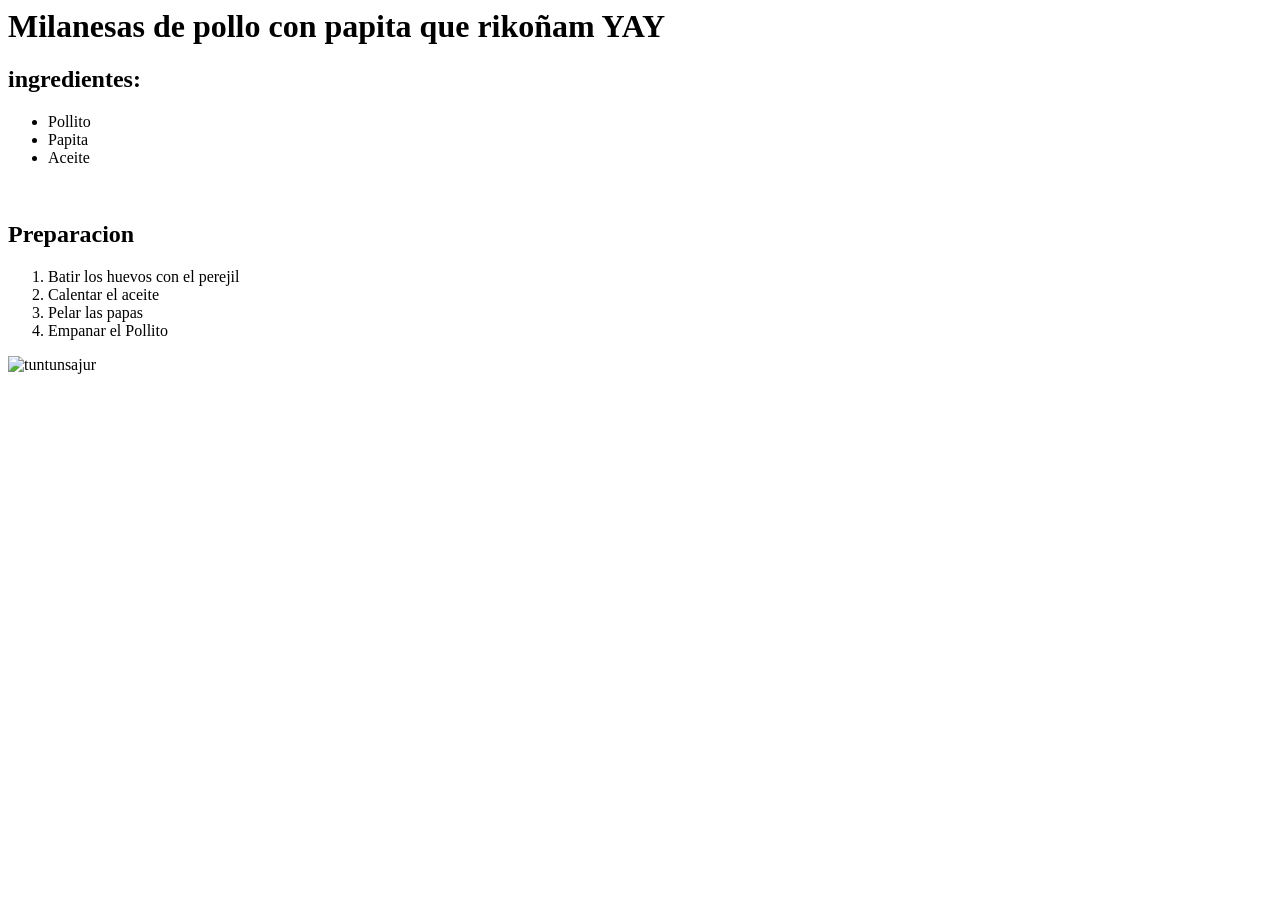
==== indeex.html @ ce9e9250 "Add files via upload" ====
<html lang="en" dir="ltr">


    <head>
        <meta charset="utf-8">
        <title>Potrero</title>


    </head>

    <body>
        <h1>Milanesas de pollo con papita que rikoñam YAY</h1>
        <h2>ingredientes:</h2>
        <ul>
            <li>Pollito</li>
            <li>Papita</li>
            <li>Aceite</li>
        </ul>
        <br>
        <h2>Preparacion</h2>
        <ol>
            <li>Batir los huevos con el perejil</li>
            <li>Calentar el aceite</li>
            <li>Pelar las papas</li>
            <li>Empanar el Pollito</li>
        
        </ol>
        <img src="https://encrypted-tbn0.gstatic.com/images?q=tbn:ANd9GcQdSAtx2N13qTh3PVRKZ7rOe1325pzn_Utvl29U6y1jDg&s=10" alt="tuntunsajur">




    </body>
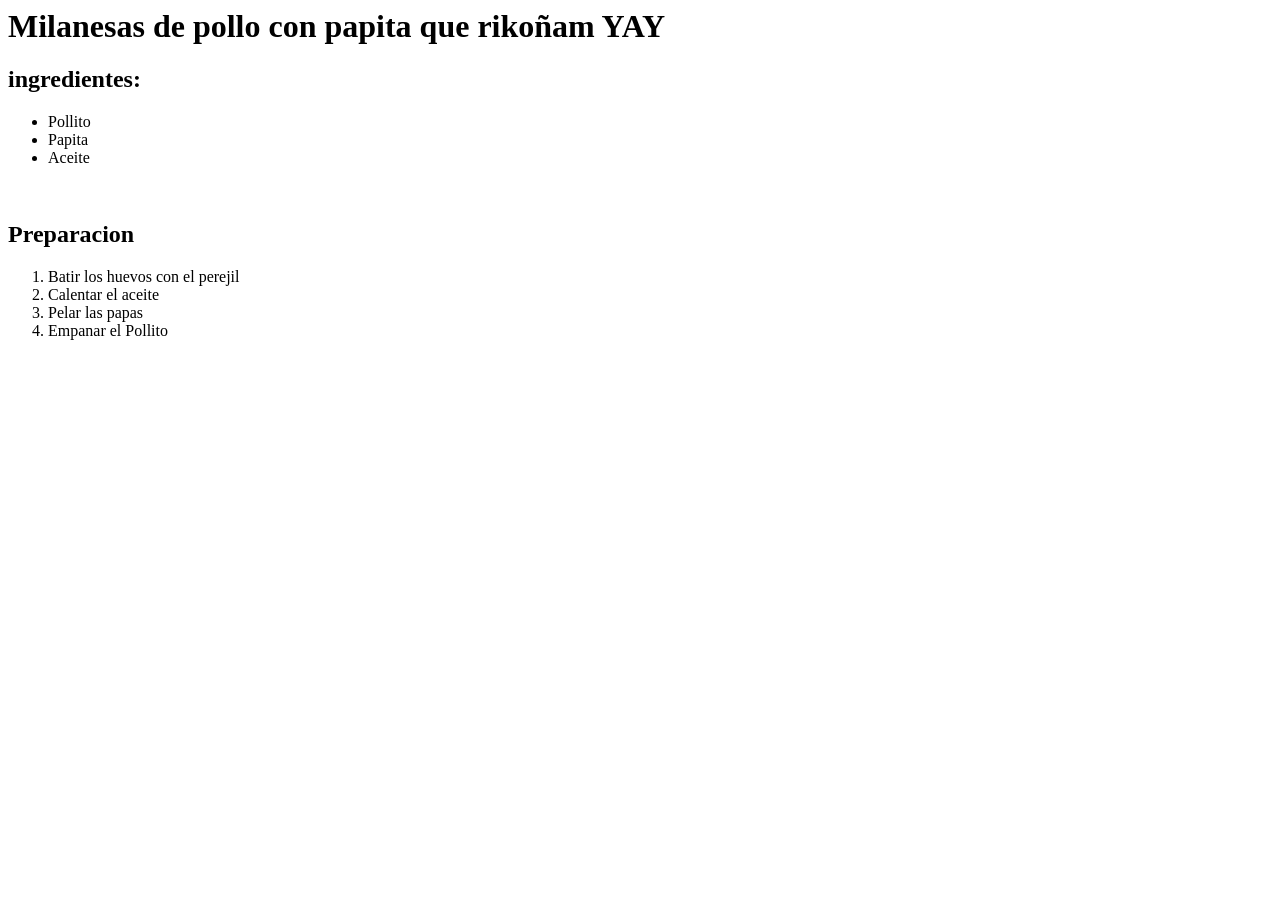
==== commit cd1ec72f: "Add files via upload" ====
--- a/indeex.html
+++ b/indeex.html
@@ -25,8 +25,6 @@
             <li>Empanar el Pollito</li>
         
         </ol>
-        <img src="https://encrypted-tbn0.gstatic.com/images?q=tbn:ANd9GcQdSAtx2N13qTh3PVRKZ7rOe1325pzn_Utvl29U6y1jDg&s=10" alt="tuntunsajur">
-
 
 
 
